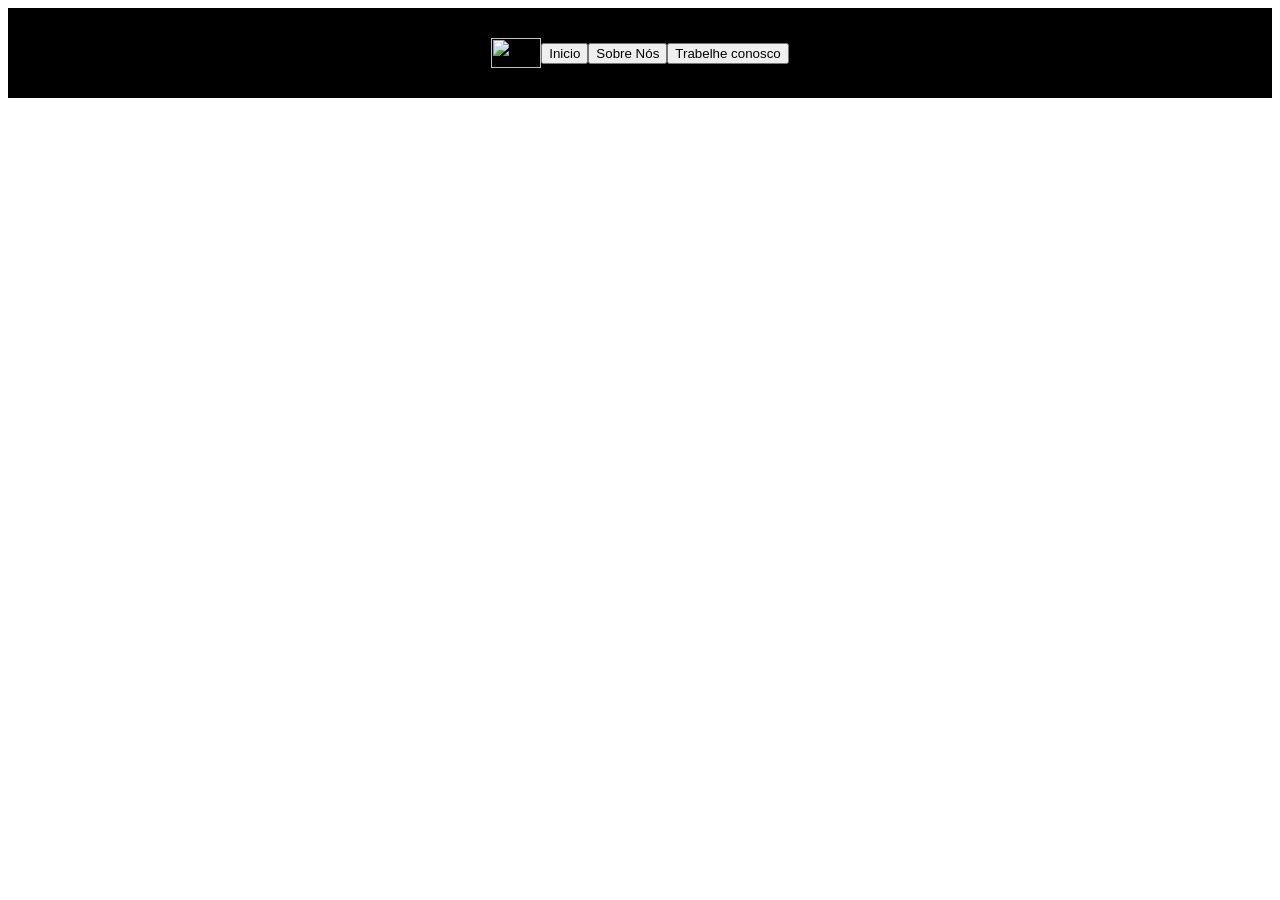
==== Sobrenós.html @ f691ba0f "Add files via upload adicionar as pagina html(sobre e trablhe) com o mesmo header do index e css ext" ====
<!DOCTYPE html>
<html lang="en">
<head>
    <meta charset="UTF-8">
    <meta name="viewport" content="width=, initial-scale=1.0">
    <title>Document</title>
    <link rel="stylesheet" href="style.css">
</head>
<body>
    <header style="background-color: rgb(0, 0, 0);height: 10vh;display: flex;align-items: center;justify-content: center;"> <!-- cabeçalho da pagina-->

    <nav style="display: flex;align-items: center;" >
        <img src="https://scontent.cdninstagram.com/v/t51.2885-19/465833398_531156846561348_4004186599650738337_n.jpg?stp=dst-jpg_s150x150_tt6&_nc_cat=101&ccb=7-5&_nc_sid=f7ccc5&efg=eyJ2ZW5jb2RlX3RhZyI6InByb2ZpbGVfcGljLnd3dy4xMDgwLkMzIn0%3D&_nc_ohc=h_dphmfWzLcQ7kNvwGIo9rW&_nc_oc=Adpo554YloJnYGiKMhisCYPB6Lrbv7mT58mpvQev2FxtoKMyKfbT52A7uzPJBD8EqJg&_nc_zt=24&_nc_ht=scontent.cdninstagram.com&_nc_ss=7a689&oh=00_AQEL58S_tgydi6Dcoxmyw9ytp_K07uotSDW356jqyIEOCA&oe=6A839D09" 
        alt="" height="30px" width="50px">

        <a href="./index.html"><button class="btnnav">Inicio</button></a>
        <a href="./Sobrenós.html"><button class="btnnav">Sobre Nós</button></a>
        <a href="./trabalhe.html"><button class="btnnav">Trabelhe conosco</button></a>
    </nav>

</header>
</body>
</html>
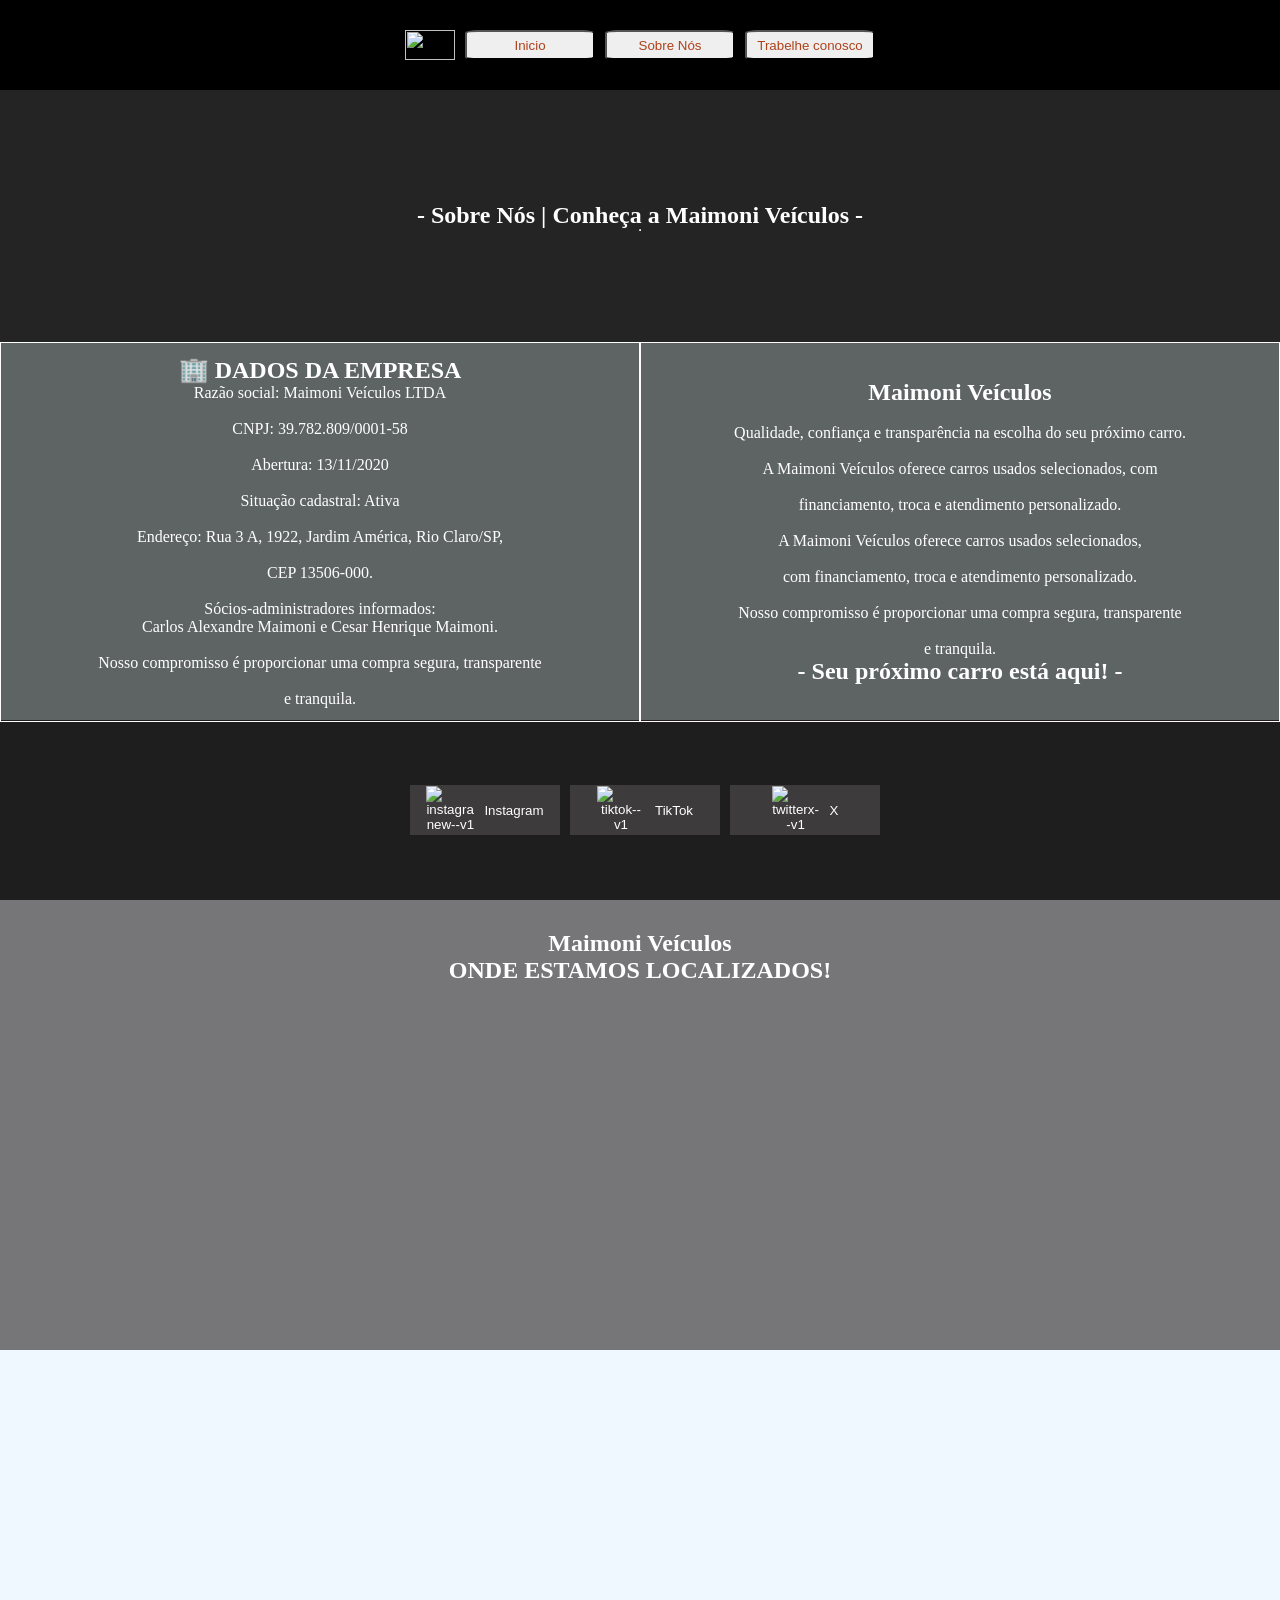
==== commit fc117bdc: "Add files via upload" ====
--- a/Sobrenós.html
+++ b/Sobrenós.html
@@ -1,13 +1,13 @@
 <!DOCTYPE html>
-<html lang="en">
+<html lang="pt-BR">
 <head>
     <meta charset="UTF-8">
-    <meta name="viewport" content="width=, initial-scale=1.0">
-    <title>Document</title>
+    <meta name="viewport" content="width=device-width, initial-scale=1.0">
+    <title>Trabalhe Conosco - Maimoni Veículos</title>
     <link rel="stylesheet" href="style.css">
 </head>
-<body>
-    <header style="background-color: rgb(0, 0, 0);height: 10vh;display: flex;align-items: center;justify-content: center;"> <!-- cabeçalho da pagina-->
+
+<header style="background-color: rgb(0, 0, 0);height: 10vh;display: flex;align-items: center;justify-content: center;"> <!-- cabeçalho da pagina-->
 
     <nav style="display: flex;align-items: center;" >
         <img src="https://scontent.cdninstagram.com/v/t51.2885-19/465833398_531156846561348_4004186599650738337_n.jpg?stp=dst-jpg_s150x150_tt6&_nc_cat=101&ccb=7-5&_nc_sid=f7ccc5&efg=eyJ2ZW5jb2RlX3RhZyI6InByb2ZpbGVfcGljLnd3dy4xMDgwLkMzIn0%3D&_nc_ohc=h_dphmfWzLcQ7kNvwGIo9rW&_nc_oc=Adpo554YloJnYGiKMhisCYPB6Lrbv7mT58mpvQev2FxtoKMyKfbT52A7uzPJBD8EqJg&_nc_zt=24&_nc_ht=scontent.cdninstagram.com&_nc_ss=7a689&oh=00_AQEL58S_tgydi6Dcoxmyw9ytp_K07uotSDW356jqyIEOCA&oe=6A839D09" 
@@ -19,5 +19,168 @@
     </nav>
 
 </header>
+
+   <style>
+        *{
+            margin: 0;
+            padding: 0;
+        }
+
+        .btnnav{
+            border-radius: 10%;
+            margin-left: 10px;
+            height: 30px;
+            width: 130px;
+            color: rgb(174, 66, 27);
+        }
+
+        .btnnav:hover{
+            background-color: rgb(9, 9, 49);
+            color: aliceblue;
+        }
+
+        .btnfooter{
+            margin-left: 10px;
+            height: 50px;
+            width: 150px;
+            background-color: rgba(40, 24, 111, 0.000000000001);
+            color: white;
+            border: 25px solid rgb(61, 59, 59);
+            display: flex;
+            justify-content: center;
+            align-items: center;
+            cursor: pointer;
+            gap:10px
+        }
+
+        .btnfooter:hover{
+            background-color: white;
+            color: chocolate;
+        }
+        a{
+            text-decoration: none;
+        }
+
+        .card{
+            border: 1px rgb(255, 255, 255) solid;
+            color: white;
+            height: 100%;
+            display: flex;
+            flex-direction: column;
+            align-items: center;
+            justify-content: center;
+        }
+
+        @media(max-width:750px){
+            button{
+                width: 50px!important;
+                height: 30px!important;
+            }
+        }
+
+    </style>
+</head>
+<body>
+
+
+<main style="background-color: rgb(42, 40, 40);height: 70vh;"> <!-- COnteudo principal , é onde irão as informações do site em si -->
+
+<section style="background-color: rgb(36, 36, 37);height: 40%;
+display: flex;justify-content: center;align-items: center;flex-direction: column;">
+    <h1 style="color: white;"> - Sobre Nós | Conheça a Maimoni Veículos - </h1>
+    <hr>
+    <p style="color: white;">
+</section>
+
+<section style="background-color: rgb(118, 118, 120);height: 60%;display: flex;">
+
+    <div style="width: 50%;height: 100%;background-color: rgb(94, 100, 100);">
+        <div class="card">
+            <h2>🏢 DADOS DA EMPRESA</h2>
+<P>Razão social: Maimoni Veículos LTDA</P>
+<br>
+<p>CNPJ: 39.782.809/0001-58 </p>
+<br>
+<P>Abertura: 13/11/2020</P>
+<br>
+<p>Situação cadastral: Ativa</p>
+<br>
+<p>Endereço: Rua 3 A, 1922, Jardim América, Rio Claro/SP, </p>
+<br>
+<p>CEP 13506-000.</p>
+<br>
+<p> Sócios-administradores informados: </p>
+<P>Carlos Alexandre Maimoni e Cesar Henrique Maimoni.</P>
+<br>
+<p>Nosso compromisso é proporcionar uma compra segura, transparente  </p>
+<br>
+<p>e tranquila.</p>
+        </div>
+    </div>
+
+    <div style="width: 50%;height: 100%;background-color: rgb(94, 100, 100);">
+        <div class="card" style="border: 1px solid rgb(255, 249, 249);">
+            <h2>Maimoni Veículos</h2>
+<br>
+<P>Qualidade, confiança e transparência na escolha do seu próximo carro.</P>
+<br>
+<p>A Maimoni Veículos oferece carros usados selecionados, com </p>
+<br>
+<p>financiamento, troca e atendimento personalizado.</p>
+<br>
+<p>A Maimoni Veículos oferece carros usados selecionados,</p>
+<br>
+<p> com financiamento, troca e atendimento personalizado.</p>
+<br>
+<p>Nosso compromisso é proporcionar uma compra segura, transparente  </p>
+<br>
+<p>e tranquila.</p>
+<h2> - Seu próximo carro está aqui! - </h2>
+        </div>
+    </div>
+</section >
+
+</main>
+
+
+
+<footer style="background-color: rgb(31, 30, 30);height: 20vh;display: flex;align-items: center;justify-content: center;"> <!-- Footer , é o rodapé da página-->
+    <nav style="display: flex;justify-content: center;align-items: center;">
+        <a href="">
+            <button class="btnfooter"> 
+                <img width="48" height="48" 
+                src="https://img.icons8.com/color/48/instagram-new--v1.png" 
+                alt="instagram-new--v1"/> Instagram 
+            </button> 
+        </a>
+        <a href=""> 
+            <button class="btnfooter">
+                <img width="48" height="48" 
+                src="https://img.icons8.com/ios-filled/50/tiktok--v1.png" alt="tiktok--v1"/>  TikTok 
+            </button> 
+        </a>
+        <a href=""> 
+            <button class="btnfooter"> 
+                <img width="48" height="48" 
+                src="https://img.icons8.com/ios-filled/50/twitterx--v1.png" 
+                alt="twitterx--v1"/> X 
+            </button> 
+        </a>
+    </nav>
+</footer>
+ 
+
+<div style="background-color: aliceblue;height: 100vh;">
+  
+
+<section style="background-color: rgb(118, 118, 120);height: 50%;display: flex;align-items: center; justify-content: center;">
+<div class="card" style="border: 0px solid rgb(255, 249, 249);">
+<br>
+           <h2>Maimoni Veículos</h2>
+            <h2>ONDE ESTAMOS LOCALIZADOS!</h2>
+<br>
+<br>
+<br>
+<iframe src="https://www.google.com/maps/embed?pb=!1m18!1m12!1m3!1d3689.2670857215003!2d-47.558588824044065!3d-22.381286579628526!2m3!1f0!2f0!3f0!3m2!1i1024!2i768!4f13.1!3m3!1m2!1s0x94c7db054b2159e9%3A0x5f4177f93d028229!2sMaimoni%20Ve%C3%ADculos!5e0!3m2!1spt-BR!2sbr!4v1786650966289!5m2!1spt-BR!2sbr" width="400" height="300" style="border:0;" allowfullscreen="" loading="lazy" referrerpolicy="strict-origin-when-cross-origin"></iframe>
 </body>
 </html>
